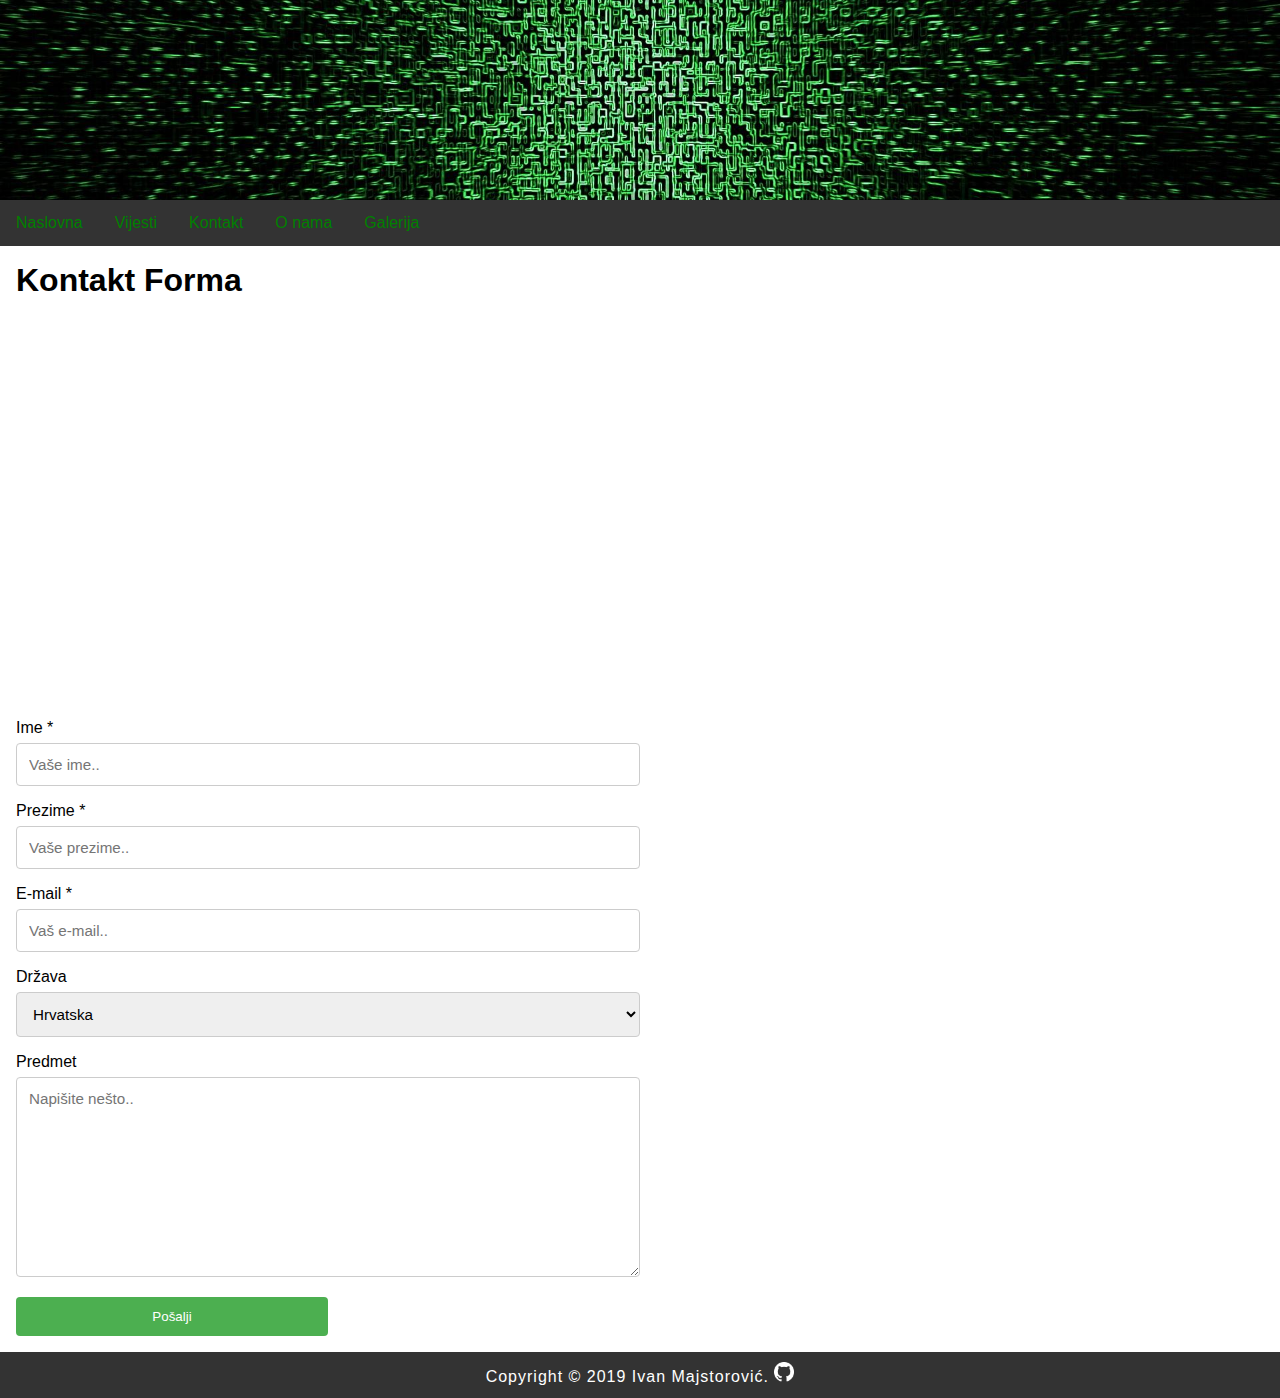
==== IT Servis(gotova stranica)/kontakt.html @ 55ea03db "Add files via upload" ====
<!DOCTYPE html>
<html>
	<head>
		<link rel="stylesheet" href="style.css">
		<title>Kontakt</title>
		<meta http-equiv="content-type" content="text/html; charset=UTF-8">
		<meta name="description" content="Najbolji servis u selu.">
		<meta name="keywords" content="servis, it, mobitel, pc">
		<meta name="author" content="Ivan Majstorović">
		<meta name="viewport" content="width=device-width; initial-scale=1.0; maximum-scale=1.0; user-scalable=0;">
		<link rel="shortcut icon" type="image/x-icon" href="favicon.ico">
	</head>
<body>
	<header>
		<div class="hero-image" style="height: 200px;"></div>
		<nav>
			<ul>
			  <li><a href="index.html">Naslovna</a></li>
			  <li><a href="vijesti.html">Vijesti</a></li>
			  <li><a href="kontakt.html">Kontakt</a></li>
			  <li><a href="onama.html">O nama</a></li>
			  <li><a href="galerija.html">Galerija</a></li>
			</ul>
		</nav>
	</header>
	<main>
		<h1>Kontakt Forma</h1>
		<div id="contact">
			<iframe src="https://www.google.com/maps/embed?pb=!1m18!1m12!1m3!1d2780.746103779078!2d15.97202861579235!3d45.81634301789747!2m3!1f0!2f0!3f0!3m2!1i1024!2i768!4f13.1!3m3!1m2!1s0x4765d702cc436aff%3A0xa45b039116e278f4!2sHrvatski%20sabor!5e0!3m2!1shr!2shr!4v1575571022622!5m2!1shr!2shr" width="100%" height="400" frameborder="0" style="border:0" allowfullscreen></iframe>
			<form action="" id="contact_form" name="contact_form" method="POST">
				<label for="fname">Ime *</label>
				<input type="text" id="fname" name="ime" placeholder="Vaše ime.." required>

				<label for="lname">Prezime *</label>
				<input type="text" id="lname" name="prezime" placeholder="Vaše prezime.." required>
				
				<label for="lname">E-mail *</label>
				<input type="email" id="email" name="email" placeholder="Vaš e-mail.." required>

				<label for="country">Država</label>
				<select id="country" name="country">
				  <option value="">-Molim izaberite..</option>
				  <option value="EN">Engleska</option>
				  <option value="HR" selected>Hrvatska</option>
				  <option value="DE">Njemačka</option>
				  <option value="CH">Švicarska</option>
				</select>

				<label for="subject">Predmet</label>
				<textarea id="subject" name="predmet" placeholder="Napišite nešto.." style="height:200px"></textarea>

				<input type="submit" value="Pošalji">
			</form>
		</div>
	</main>
	<footer>
		<p>Copyright &copy; 2019 Ivan Majstorović. <a href="https://github.com/majstor2611?tab=repositories"><img src="img/GitHub_Logo.png" title="Github" alt="Github"></a></p>
	</footer>
</body>
</html>
---- IT Servis(gotova stranica)/style.css ----
body, html {
	font-family: 'Oswald', sans-serif;
	margin: 0;
	font-size: 16px;
}
header {
	display: block;
	width: 100%;
}
.hero-image {
	background-image: url("img/banner.jpg");
	background-position: center;
	background-repeat: no-repeat;
	background-size: cover;
	position: relative;
	height: 500px;
}
ul {
	list-style-type: none;
	margin: 0;
	padding: 0;
	overflow: hidden;
	background-color: #333;
}
li {
	float: left;
}
li a {
	display: block;
	color: green;
	text-align: center;
	padding: 14px 16px;
	text-decoration: none;
}
li a:hover {
	background-color: #111;
}
h1,h2 {
	margin: 0.5em;
	font-size: 2em;
}
h2 {
	font-size: 1.5em;
	color: #27318b;
}
main a {
	color: #27318b;
	text-decoration: none;
}
main a:hover {
	color: #8b3727;
	text-decoration: underline;
}
p {
	margin: 1em;
	line-height: 1.4em;
	letter-spacing: 1px;
}
hr {
	margin: 1em;
	border: 1px dotted #27318b;
	clear: both;
}
.news img {
	width: 12%;
	float: left;
	padding: 0.5em;
	margin: 0 1em 0.5em 0.5em;
}
.news h2 {
	margin: 0.5em 0.7em;
	font-size: 1.5em;
	color: #27318b;
}
.news hr {
	margin: 1em;
	border: 1px dotted #27318b;
	clear: both;
}
.news time {
	font-size: 90%;
	font-style: italic;
}
.description {
	font-weight: bold;
	margin: 0.8em 1em 1.5em 1em;
}
#news_gallery figure {
	padding: 0.5em;
	margin: 0 1em 0.5em 1em;
	float: left;
	width: 10%;
	border: 1px solid black;
}
#news_gallery figcaption {
	font-size: 90%;
	text-align: center;
}
#gallery figure {
	padding: 0.5em;
	margin: 0 1em 0.5em 1em;
	float: left;
	width: 22%;
	border: 1px solid black;
}
#gallery figcaption {
	font-size: 90%;
	height: 50px;
	text-align: center;
}
figure {
	padding: 0.5em;
	margin: 0 1em 0.5em 1em;
	float: left;
	width: 35%;
	border: 1px solid black;
}
figcaption {
	font-size: 90%;
}
img {
	width: 100%;
}
video {
	margin: 0 1em 1em 1em;
	float: left;
}
#contact {
	margin: 1em
}
label {
	display: block;
}
input[type=text], input[type=email], select, textarea {
    width: 50%;
    padding: 12px;
    border: 1px solid #ccc;
    border-radius: 4px;
    box-sizing: border-box;
    margin-top: 6px;
    margin-bottom: 16px;
	font-family: 'Oswald', sans-serif;
	font-size: 95%;
}

input[type=submit] {
    display: block;
	background-color: #4CAF50;
    color: white;
    padding: 12px 20px;
    border: none;
    border-radius: 4px;
    cursor: pointer;
	width: 25%;
}

input[type=submit]:hover {
    background-color: #45a049;
}
footer {
	background-color: #333;
	padding: 0.1em;
	clear: both;
}
footer p {
	color: white;
	text-align: center;
	margin: 0.5em;
}
footer img {
	width: 20px;
}
@media screen and (max-width: 900px) {
	figure {
		width: 90%;
		margin: 1em;
	}
	.news img {
		width: 95%;
		padding: 0.5em;
		margin: 0 1em 0.5em 0.5em;
	}
	.news time {
		margin: 0 0 0 1em;
	}
	#news_gallery figure {
		padding: 0.5em;
		margin: 0 1em 0.5em 1em;
		float: left;
		width: 90%;
		border: 1px solid black;
	}
	#news_gallery figcaption {
		font-size: 90%;
		text-align: center;
	}
}
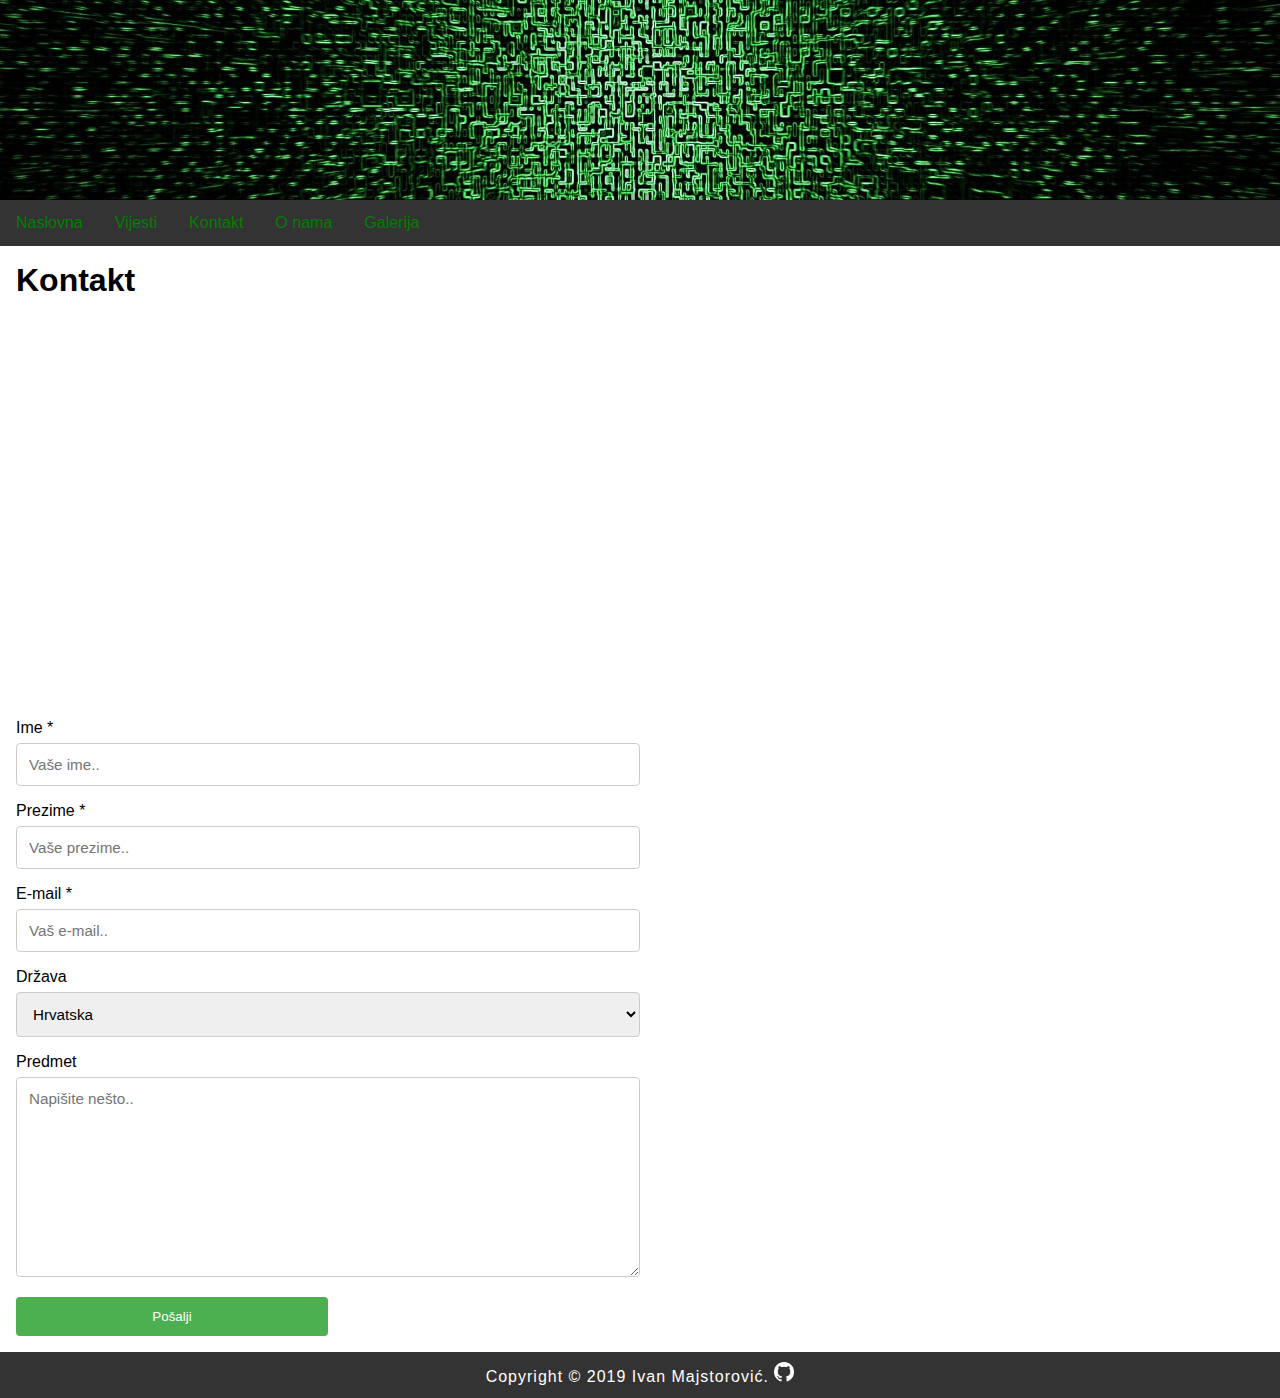
==== commit abd08833: "Update kontakt.html" ====
--- a/IT Servis(gotova stranica)/kontakt.html
+++ b/IT Servis(gotova stranica)/kontakt.html
@@ -24,7 +24,7 @@
 		</nav>
 	</header>
 	<main>
-		<h1>Kontakt Forma</h1>
+		<h1>Kontakt</h1>
 		<div id="contact">
 			<iframe src="https://www.google.com/maps/embed?pb=!1m18!1m12!1m3!1d2780.746103779078!2d15.97202861579235!3d45.81634301789747!2m3!1f0!2f0!3f0!3m2!1i1024!2i768!4f13.1!3m3!1m2!1s0x4765d702cc436aff%3A0xa45b039116e278f4!2sHrvatski%20sabor!5e0!3m2!1shr!2shr!4v1575571022622!5m2!1shr!2shr" width="100%" height="400" frameborder="0" style="border:0" allowfullscreen></iframe>
 			<form action="" id="contact_form" name="contact_form" method="POST">
